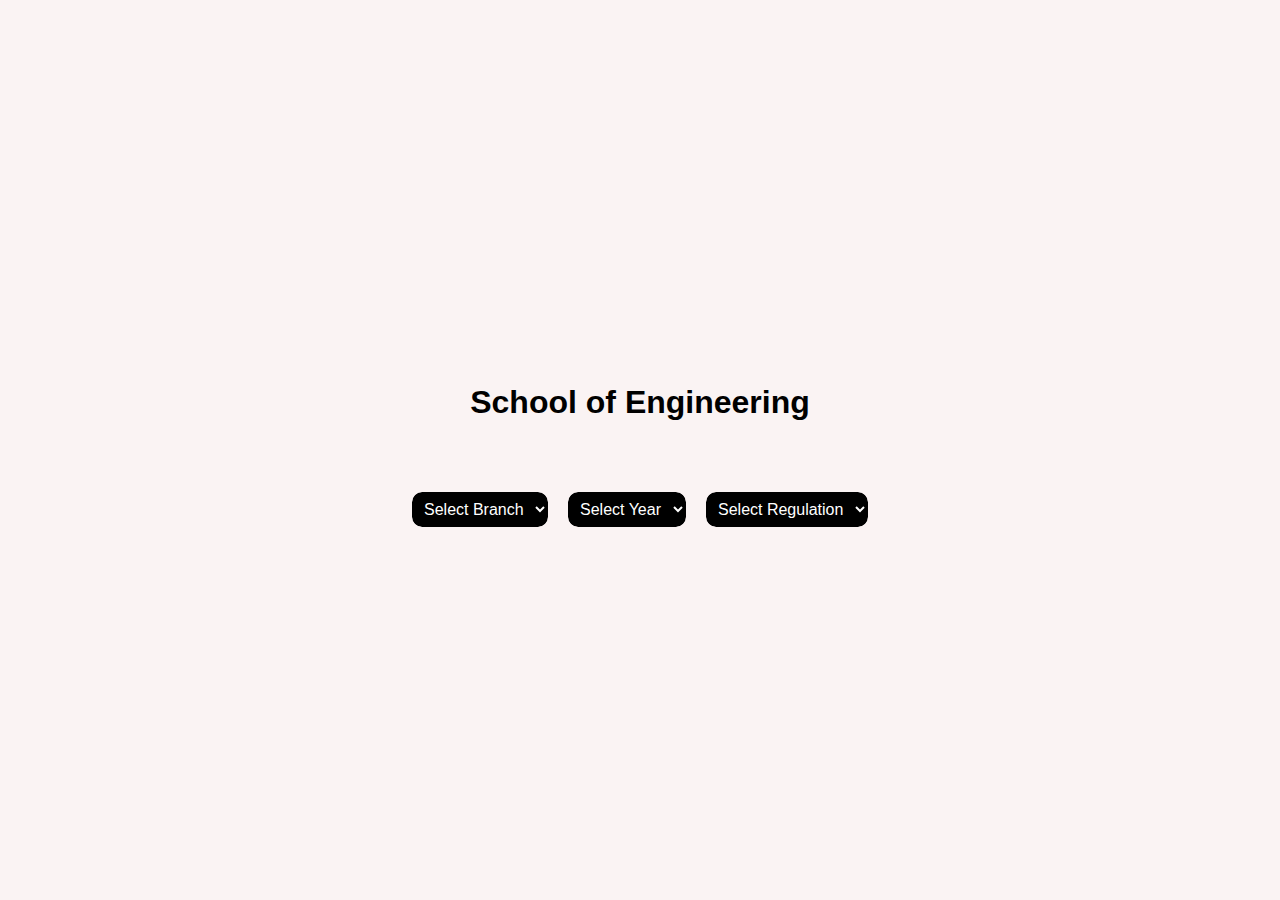
==== SOE1.html @ 0e36bf92 "first iteration done" ====
<!DOCTYPE html>
<html lang="en">
<head>
    <meta charset="UTF-8">
    <meta name="viewport" content="width=device-width, initial-scale=1.0">
    <title>School of Engineering</title>
    <link rel="stylesheet" href="style.css">
    <style>
        body {
            font-family: Arial, sans-serif;
            margin: 0;
            padding: 0;
            display: flex;
            flex-direction: column;
            align-items: center;
            justify-content: center;
            min-height: 100vh;
        }
    
        .header {
            text-align: center;
            padding: 20px 0;
        }
    
        .container {
            text-align: center;
            margin-top: 20px;
        }
    
        .dropdown {
            display: inline-block;
            margin: 10px;
            border-radius: 10px;
            overflow: hidden;
        }
    
        .dropdown select {
            padding: 8px;
            font-size: 16px;
            border: none;
            outline: none;
            background-color: #000;
            color: #fff;
            border-radius: 10px;
        }
    
        #output {
            text-align: center;
            margin-top: 20px;
        }

        table {
            width: 80%;
            border-collapse: collapse;
            margin-top: 20px;
            background-color: #fff; /* Set table background color */
            box-shadow: 0 0 10px rgba(0, 0, 0, 0.1); /* Add a subtle box shadow */
        }
    
        th, td {
            padding: 15px;
            text-align: center;
            border-bottom: 1px solid #ddd;
        }
    
        th {
            background-color: #333; /* Set header cell background color */
            color: #fff; /* Set header cell text color */
        }
    
        tr:hover {
            background-color: #f5f5f5; /* Set hover effect color */
        }
    
        a {
            text-decoration: none;
            color: #007bff; /* Set link color */
        }
    
        a:hover {
            text-decoration: underline;
        }
    </style>
    
    
    
</head>
<body>
    <div class="header">
        <h1>School of Engineering</h1>
    </div>

    <div class="container">
    <div class="dropdown" style="float:left">
        <select id="branch" onchange="updateOutput()">
            <option value="">Select Branch</option>
            <option value="CSE">CSE</option>
            <option value="IT">IT</option>
            <option value="ECE">ECE</option>
            <option value="EEE">EEE</option>
            <option value="AI">AI</option>
            <option value="AIML">AIML</option>
            <option value="CS">CS</option>
            <option value="DS">DS</option>
            <option value="MECH">MECH</option>
            <option value="CHEM">CHEM</option>
            <option value="CIVIL">CIVIL</option>
            <!-- Add more branch options as needed -->
        </select>
    </div>

    <div class="dropdown" style="float:right">
        <select id="regulation" onchange="updateOutput()">
            <option value="">Select Regulation</option>
            <option value="R18">R18</option>
            <option value="R19">R19</option>
            <option value="R20">R20</option>
            <option value="R21">R21</option>
            <option value="R22">R22</option>
            <option value="R23">R23</option>
        </select>
    </div>

    <div class="dropdown" style="float:right">
        <select id="year" onchange="updateOutput()">
            <option value="">Select Year</option>
            <option value="1st">1st</option>
            <option value="2nd">2nd</option>
            <option value="3rd">3rd</option>
            <option value="4th">4th</option>
        </select>
    </div>



    </div>
    <div id="output"></div>

    <!-- <script>
        function updateOutput() {
            var branch = document.getElementById("branch").value;
            var year = document.getElementById("year").value;

            var outputDiv = document.getElementById("output");

            if (branch && year) {
                outputDiv.innerHTML = "<p>Hi! You selected " + branch + " in Year " + year + ".</p>";
            } else {
                outputDiv.innerHTML = "";
            }
        }
    </script> -->
    
    <script>
        function updateOutput() {
            var branch = document.getElementById("branch").value;
            var year = document.getElementById("year").value;
            var regulation = document.getElementById("regulation").value;
    
            var outputDiv = document.getElementById("output");
    
            if (branch && year && regulation) {
                // Example data for the PDF files, replace this with your actual data
                var pdfFiles = [
                    "null.pdf"
                ];
    
                // Clear previous content
                outputDiv.innerHTML = "";
    
                // Create and append an <embed> tag for each PDF file
                pdfFiles.forEach(function (pdfFile) {
                    var embedElement = document.createElement("embed");
                    embedElement.src = pdfFile + "#toolbar=0&navpanes=0";
                    embedElement.type = "application/pdf";
                    embedElement.width = "700px";
                    embedElement.height = "500px";
    
                    // Append the <embed> tag to the outputDiv
                    outputDiv.appendChild(embedElement);
                });
            } else {
                // Clear output if branch or year is not selected
                outputDiv.innerHTML = "";
            }
        }
    </script>
</body>
</html>
---- style.css ----
body {
  background-color: #faf3f3;
  margin: 0;
  padding: 0;
  font-family: Arial, sans-serif;
}
body .Logo_section {
  display: flex;
  justify-content: space-around; /* Adjust spacing between logos */
  align-items: center;
  padding: 5px;
}
body .Logo_section .avishkaran,
body .Logo_section .anurag {
  width: 100%;
  max-width: 150px;
  height: auto;
}
body .main-logo-container {
  display: flex;
  justify-content: center;
  align-items: center;
  padding: 20px;
}
body .main-logo-container .main-logo {
  width: 100%;
  max-width: 300px;
  height: 400px;
  margin-right: 170px; /* Move the main logo 70px to the left */
}
body .buttongroup {
  display: flex;
  flex-wrap: wrap;
  justify-content: space-evenly; /* Equal spacing between buttons */
  padding: 20px;
}
body .buttongroup button {
  background-color: black; /* Darker background color */
  color: white;
  border: none;
  padding: 15px 30px;
  border-radius: 30px;
  margin: 10px;
  font-size: 1.5em;
  cursor: pointer;
  transition: background-color 0.3s ease; /* Smooth transition on hover */
}
body .buttongroup button:hover {
  background-color: #555; /* Darker color on hover */
}

@media screen and (max-width: 768px) {
  .Logo_section,
  .main-logo-container,
  .tagline,
  .buttongroup {
    padding: 10px;
  }
  .buttongroup {
    width: 100%; /* Full width on smaller screens */
    justify-content: center; /* Center buttons on smaller screens */
  }
  .buttongroup button {
    width: 80%; /* Adjust button width for better spacing on smaller screens */
  }
  .main-logo {
    margin-right: 0; /* Reset margin for smaller screens */
  }
}/*# sourceMappingURL=style.css.map */
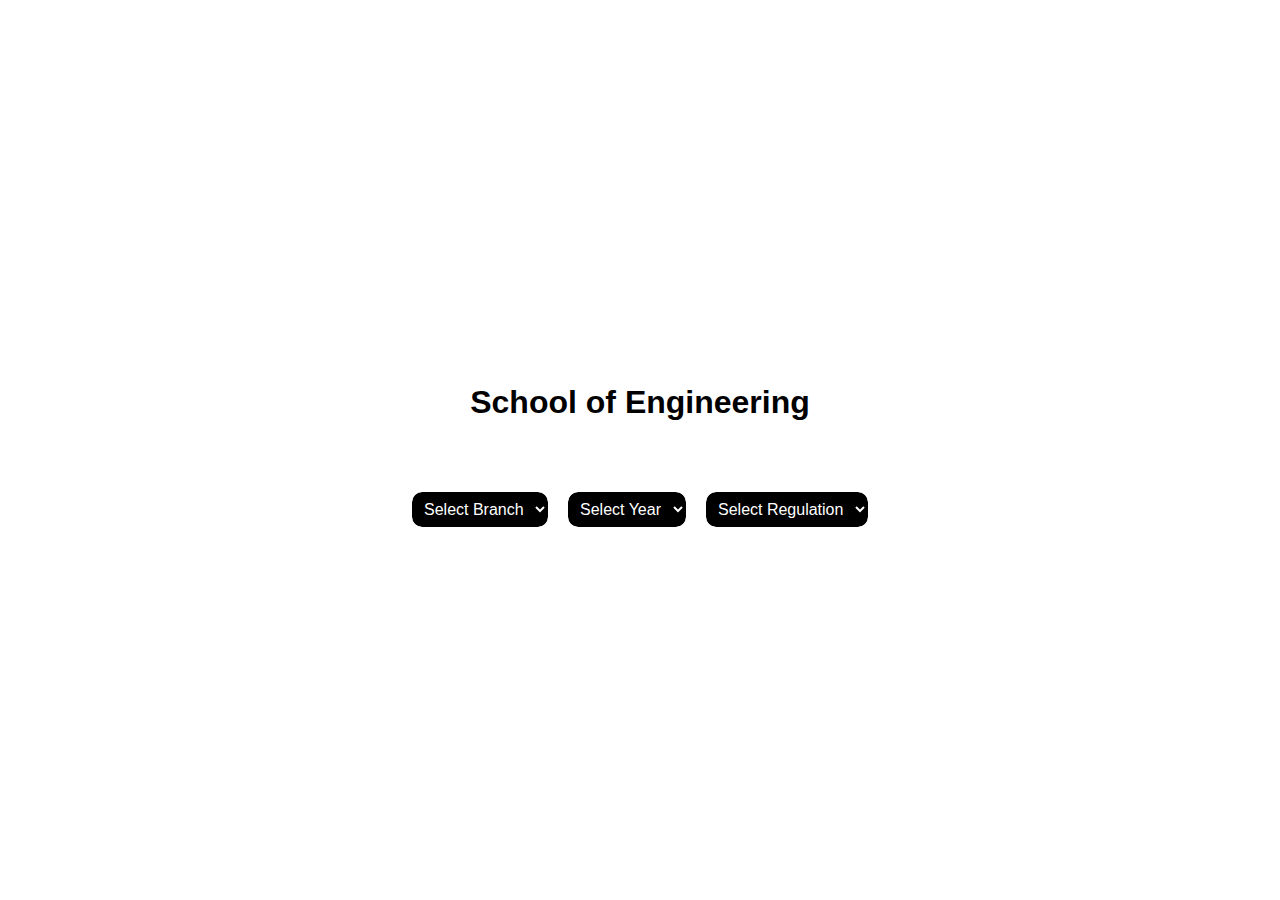
==== commit cee87ffa: "changes made to some extent" ====
--- a/SOE1.html
+++ b/SOE1.html
@@ -4,86 +4,7 @@
     <meta charset="UTF-8">
     <meta name="viewport" content="width=device-width, initial-scale=1.0">
     <title>School of Engineering</title>
-    <link rel="stylesheet" href="style.css">
-    <style>
-        body {
-            font-family: Arial, sans-serif;
-            margin: 0;
-            padding: 0;
-            display: flex;
-            flex-direction: column;
-            align-items: center;
-            justify-content: center;
-            min-height: 100vh;
-        }
-    
-        .header {
-            text-align: center;
-            padding: 20px 0;
-        }
-    
-        .container {
-            text-align: center;
-            margin-top: 20px;
-        }
-    
-        .dropdown {
-            display: inline-block;
-            margin: 10px;
-            border-radius: 10px;
-            overflow: hidden;
-        }
-    
-        .dropdown select {
-            padding: 8px;
-            font-size: 16px;
-            border: none;
-            outline: none;
-            background-color: #000;
-            color: #fff;
-            border-radius: 10px;
-        }
-    
-        #output {
-            text-align: center;
-            margin-top: 20px;
-        }
-
-        table {
-            width: 80%;
-            border-collapse: collapse;
-            margin-top: 20px;
-            background-color: #fff; /* Set table background color */
-            box-shadow: 0 0 10px rgba(0, 0, 0, 0.1); /* Add a subtle box shadow */
-        }
-    
-        th, td {
-            padding: 15px;
-            text-align: center;
-            border-bottom: 1px solid #ddd;
-        }
-    
-        th {
-            background-color: #333; /* Set header cell background color */
-            color: #fff; /* Set header cell text color */
-        }
-    
-        tr:hover {
-            background-color: #f5f5f5; /* Set hover effect color */
-        }
-    
-        a {
-            text-decoration: none;
-            color: #007bff; /* Set link color */
-        }
-    
-        a:hover {
-            text-decoration: underline;
-        }
-    </style>
-    
-    
-    
+    <link rel="stylesheet" href="css/soe/soe.css">   
 </head>
 <body>
     <div class="header">
@@ -135,55 +56,46 @@
 
     </div>
     <div id="output"></div>
+    <div id="pdfViewer"></div>
 
-    <!-- <script>
-        function updateOutput() {
-            var branch = document.getElementById("branch").value;
-            var year = document.getElementById("year").value;
 
+    <script>
+        function renderpdf(pdfUrl) {
             var outputDiv = document.getElementById("output");
+            var embedElement = document.createElement("embed");
+            embedElement.src = pdfUrl + "#toolbar=0&navpanes=0";
+            embedElement.type = "application/pdf";
+            embedElement.width = "700px";
+            embedElement.height = "550px";
+    
+            // Clear previous content
+            outputDiv.innerHTML = "";
+    
+            // Append the <embed> tag to the outputDiv
+            outputDiv.appendChild(embedElement);
+        }
 
-            if (branch && year) {
-                outputDiv.innerHTML = "<p>Hi! You selected " + branch + " in Year " + year + ".</p>";
-            } else {
-                outputDiv.innerHTML = "";
-            }
-        }
-    </script> -->
-    
-    <script>
         function updateOutput() {
             var branch = document.getElementById("branch").value;
             var year = document.getElementById("year").value;
             var regulation = document.getElementById("regulation").value;
     
-            var outputDiv = document.getElementById("output");
-    
             if (branch && year && regulation) {
                 // Example data for the PDF files, replace this with your actual data
                 var pdfFiles = [
                     "null.pdf"
+                    // Add more PDF files as needed
                 ];
-    
-                // Clear previous content
-                outputDiv.innerHTML = "";
-    
-                // Create and append an <embed> tag for each PDF file
-                pdfFiles.forEach(function (pdfFile) {
-                    var embedElement = document.createElement("embed");
-                    embedElement.src = pdfFile + "#toolbar=0&navpanes=0";
-                    embedElement.type = "application/pdf";
-                    embedElement.width = "700px";
-                    embedElement.height = "500px";
-    
-                    // Append the <embed> tag to the outputDiv
-                    outputDiv.appendChild(embedElement);
-                });
+
+                // Render the first PDF file
+                renderpdf(pdfFiles[0]);
             } else {
                 // Clear output if branch or year is not selected
-                outputDiv.innerHTML = "";
+                document.getElementById("output").innerHTML = "";
             }
         }
     </script>
+
+
 </body>
 </html>
--- a/css/soe/soe.css
+++ b/css/soe/soe.css
@@ -0,0 +1,80 @@
+body {
+  font-family: Arial, sans-serif;
+  margin: 0;
+  padding: 0;
+  display: flex;
+  flex-direction: column;
+  align-items: center;
+  justify-content: center;
+  min-height: 100vh;
+}
+
+.header {
+  text-align: center;
+  padding: 20px 0;
+}
+
+.container {
+  text-align: center;
+  margin-top: 20px;
+}
+
+.dropdown {
+  display: inline-block;
+  margin: 10px;
+  border-radius: 10px;
+  overflow: hidden;
+}
+
+.dropdown select {
+  padding: 8px;
+  font-size: 16px;
+  border: none;
+  outline: none;
+  background-color: #000;
+  color: #fff;
+  border-radius: 10px;
+}
+
+#output {
+  text-align: center;
+  margin-top: 20px;
+}
+
+/* Existing styles remain unchanged */
+/* Small devices (phones) */
+@media only screen and (max-width: 600px) {
+  body {
+    font-size: 14px;
+  }
+  .dropdown select {
+    font-size: 14px;
+  }
+}
+/* Medium devices (small tablets) */
+@media only screen and (min-width: 601px) and (max-width: 768px) {
+  body {
+    font-size: 16px;
+  }
+  .dropdown select {
+    font-size: 16px;
+  }
+}
+/* Large devices (larger tablets and desktops) */
+@media only screen and (min-width: 769px) and (max-width: 1024px) {
+  body {
+    font-size: 18px;
+  }
+  .dropdown select {
+    font-size: 18px;
+  }
+}
+/* Extra small devices (phones) */
+@media only screen and (max-width: 480px) {
+  body {
+    font-size: 12px;
+  }
+  .dropdown select {
+    font-size: 12px;
+  }
+}/*# sourceMappingURL=soe.css.map */